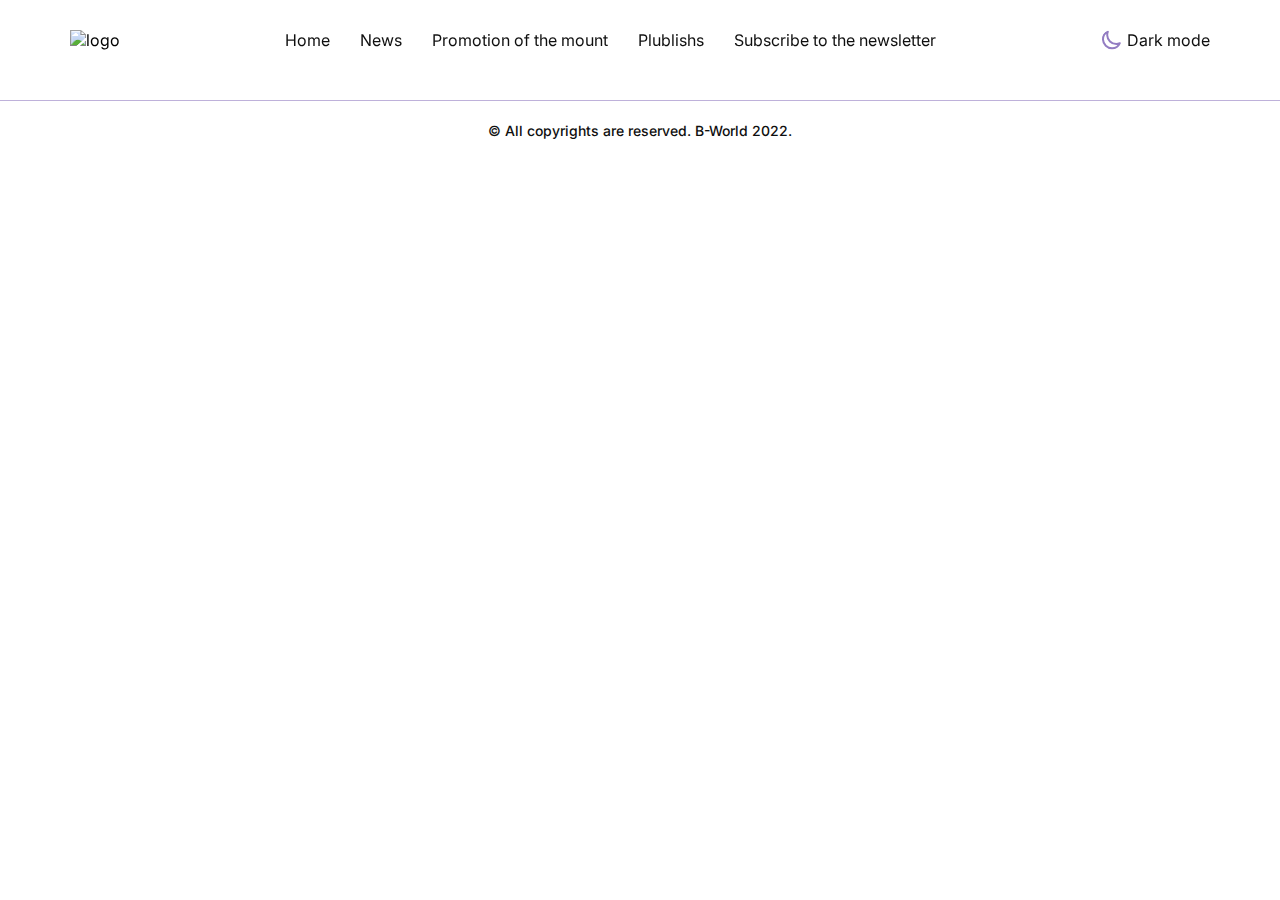
==== details.html @ 93e81529 "first commit" ====
<!DOCTYPE html>
<html lang="en">
  <head>
    <meta charset="UTF-8" />
    <meta name="viewport" content="width=device-width, initial-scale=1.0" />
    <style>
      @import url("https://fonts.googleapis.com/css2?family=Inter:ital,opsz,wght@0,14..32,100..900;1,14..32,100..900&display=swap");
    </style>
    <link rel="stylesheet" href="./assets/css/style.css" />
    <link rel="stylesheet" href="./assets/css/details.css" />
    <link rel="icon" href="./assets/imgs/Logo.svg" />
    <title>Document</title>
  </head>
  <body>
    <!-- ------------------------navbar--------------------- -->
    <header>
      <nav>
        <div class="container">
          <div class="logoContainer">
            <img src="./assets/imgs/Logo.svg" alt="logo" class="logo" />
          </div>
          <ul class="navLinks">
            <li class="navLink"><a href="index.html">Home</a></li>
            <li class="navLink"><a href="">News</a></li>
            <li class="navLink"><a href="">Promotion of the mount</a></li>
            <li class="navLink"><a href="">Plublishs</a></li>
            <li class="navLink"><a href="">Subscribe to the newsletter</a></li>
          </ul>
          <div class="navActoins">
            <button class="modeSwitchBtn"></button>
            <button class="menuBtn">
              <img src="./assets/imgs/Menu.svg" alt="menu" />
            </button>
          </div>
        </div>
      </nav>
      <div class="sideBar">
        <div>
          <button class="closeBtn">
            <img src="./assets/imgs/close.svg" />
          </button>
          <ul class="navLinks">
            <li class="navLink"><a href="index.html">Home</a></li>
            <li class="navLink"><a href="">News</a></li>
            <li class="navLink"><a href="">Promotion of the mount</a></li>
            <li class="navLink"><a href="">Plublishs</a></li>
            <li class="navLink"><a href="">Subscribe to the newsletter</a></li>
          </ul>
          <div>
            <button class="modeSwitchBtn">
              <p></p>
              <span class="switch"><span class="switchIcn"></span></span>
            </button>
          </div>
        </div>
      </div>
    </header>
    <div class="mt productDetails">
      <div class="container"></div>
    </div>
    <!-- ------------------footer--------------------- -->
    <footer class="mt">
      <div class="container">
        <p>© All copyrights are reserved. B-World 2022.</p>
      </div>
    </footer>
    <script src="./assets/js/script.js"></script>
  </body>
</html>
---- assets/css/style.css ----
* {
  box-sizing: border-box;
  padding: 0;
  margin: 0;
  font-family: inter;
}
[data-theme="light"] {
  --primary-color: #937dc2;
  --black-color: #0f0f0f;
  --white-color: #ffffff;
  --violet-color: violet;
}

[data-theme="dark"] {
  --primary-color: #937dc2;
  --black-color: #ffffff;
  --white-color: #0f0f0f;
  --violet-color: violet;
}
body {
  background-color: var(--white-color);
  transition: 300ms;
}
button {
  cursor: pointer;
}
.container {
  margin: 0 70px;
}
.mt {
  margin-top: 100px;
}
.primaryBtn {
  transition: 300ms;
  padding: 12px 32px;
  border-radius: 2px;
  background-color: var(--primary-color);
  border: 1px solid;
  border-color: var(--primary-color);
  color: white;
}
.outlinePrimaryBtn {
  padding: 12px 32px;
  border-radius: 2px;
  background-color: transparent;
  border: 1px solid var(--primary-color);
  color: var(--primary-color);
}
.outlineSecondaryBtn {
  padding: 12px 32px;
  border-radius: 2px;
  background-color: transparent;
  border: 1px solid var(--violet-color);
  color: var(--violet-color);
}
.primaryBtn:hover {
  border-color: var(--primary-color);
  color: var(--primary-color);
  background-color: transparent;
}
/* ---------------------------- header ------------------------ */
nav {
  height: 80px;
  position: fixed;
  top: 0;
  width: 100%;
  z-index: 10;
}
nav .container {
  height: 100%;
  display: flex;
  justify-content: space-between;
  align-items: center;
}
.navLinks {
  list-style: none;
  display: flex;
  gap: 30px;
}
.navLink a {
  color: var(--black-color);
  text-decoration: none;
}
.modeSwitchBtn {
  display: flex;
  align-items: center;
  gap: 5px;
  border: none;
  background-color: transparent;
  font-size: 16px;
  color: var(--black-color);
}
nav .navActoins button:last-child {
  border: none;
  background-color: transparent;
  display: none;
}
.scrolled {
  background-color: var(--white-color);
  box-shadow: 0 0px 20px 2px var(--black-color);
}
.sideBar {
  color: var(--black-color);
  height: 100vh;
  width: 246px;
  position: fixed;
  top: 0;
  right: 0;
  box-shadow: 0 0px 20px 2px var(--black-color);
  background-color: var(--white-color);
  z-index: 11;
  transform: translateX(200%);
  transition: 300ms;

  .closeBtn {
    padding: 30px 20px 0 20px;
    margin-bottom: 30px;
    background-color: transparent;
    border: none;
  }
  .sideBarActiions {
    padding: 30px 20px;
    .modeSwitchBtn {
      display: flex;
      justify-content: space-between;
      align-items: center;
      width: 100%;
    }
  }
}
.sideBar .navLinks {
  border-bottom: 1px solid var(--primary-color);
  flex-direction: column;
  padding: 30px 20px;
  padding-bottom: 50px;
}
.switch {
  position: relative;
  height: 1.2rem;
  width: 2.9rem;
  cursor: pointer;
  border-radius: 9999px;
  background-color: rgba(100, 116, 139, 0.377);
  transition: all 0.3s ease;
  background-color: var(--primary-color);
}

.switch span {
  position: absolute;
  left: calc(1.4rem - 1.5rem);
  top: calc(1.3rem - 1.5rem);
  display: block;
  height: 1.5rem;
  width: 1.5rem;
  border: 1px solid rgba(100, 116, 139, 0.527);
  border-radius: 9999px;
  background-color: rgba(255, 255, 255, 1);
  box-shadow: 0 3px 10px rgba(100, 116, 139, 0.327);
  transition: all 0.3s ease;
}
/* --------------------footer------------------------------ */
footer {
  height: 60px;
  border-top: 1px solid #937dc299;
  display: flex;
  justify-content: center;
  align-items: center;
  p {
    color: var(--black-color);
    font-size: 14px;
    font-weight: 500;
    text-align: center;
  }
}
/* -----------------media-------------------- */
@media (max-width: 767px) {
  nav {
    .navLinks {
      display: none;
    }
    .navActoins {
      button:first-child {
        display: none;
      }
    }
  }
  nav .navActoins button:last-child {
    display: block;
  }

  .container {
    margin: 0 20px;
  }
}
---- assets/css/details.css ----
.bookCard {
  display: flex;
  justify-content: space-between;
  flex-wrap: wrap;
}
.bookCard img {
  width: 476px;
  height: 600px;
}
.bookCard .bookCardBody {
  color: var(--black-color);
  width: 698px;
  height: 600px;
  display: flex;
  justify-content: space-between;
  flex-direction: column;
  div {
    h1 {
      font-size: 40px;
      font-weight: 700;
    }

    p:last-child {
      font-size: 12px;
      font-weight: 400;
    }
  }

  p:nth-child(2) {
    font-size: 18px;
    font-weight: 700;
    text-align: justify;

    span {
      font-size: 14px;
      font-weight: 400;
    }
  }
}
.bookCard .bookCardBody .mountCount {
  display: flex;
  gap: 10px;
  .mountBtn {
    width: 20px;
    height: 20px;
    background-color: transparent;
    border: 1px solid var(--primary-color);
    border-radius: 10px;
    font-size: 16px;
    display: flex;
    justify-content: center;
    align-items: center;
    color: var(--black-color);
  }
}
.bookCard .bookCardActions {
  display: flex;
  justify-content: space-between;
  padding-bottom: 20px;
  button {
    width: 49%;
  }
}
.bookCard .bookCardBody .bookCardFooter {
  padding-top: 37px;
  border-top: 1px solid var(--primary-color);
  display: flex;
  flex-direction: column;
  gap: 30px;
  .bookStat {
    color: var(--black-color);
    font-size: 16px;
    font-weight: 400;
    span {
      color: var(--primary-color);
      font-size: 16px;
      font-weight: 400;
    }
  }
}
/* -------------------------media----------------------- */
@media (max-width: 767px) {
  .bookCard img {
    width: 100%;
    height: fit-content;
    margin-bottom: 20px;
  }
  .bookCard .bookCardBody {
    height: max-content;
    gap: 30px;
  }
}
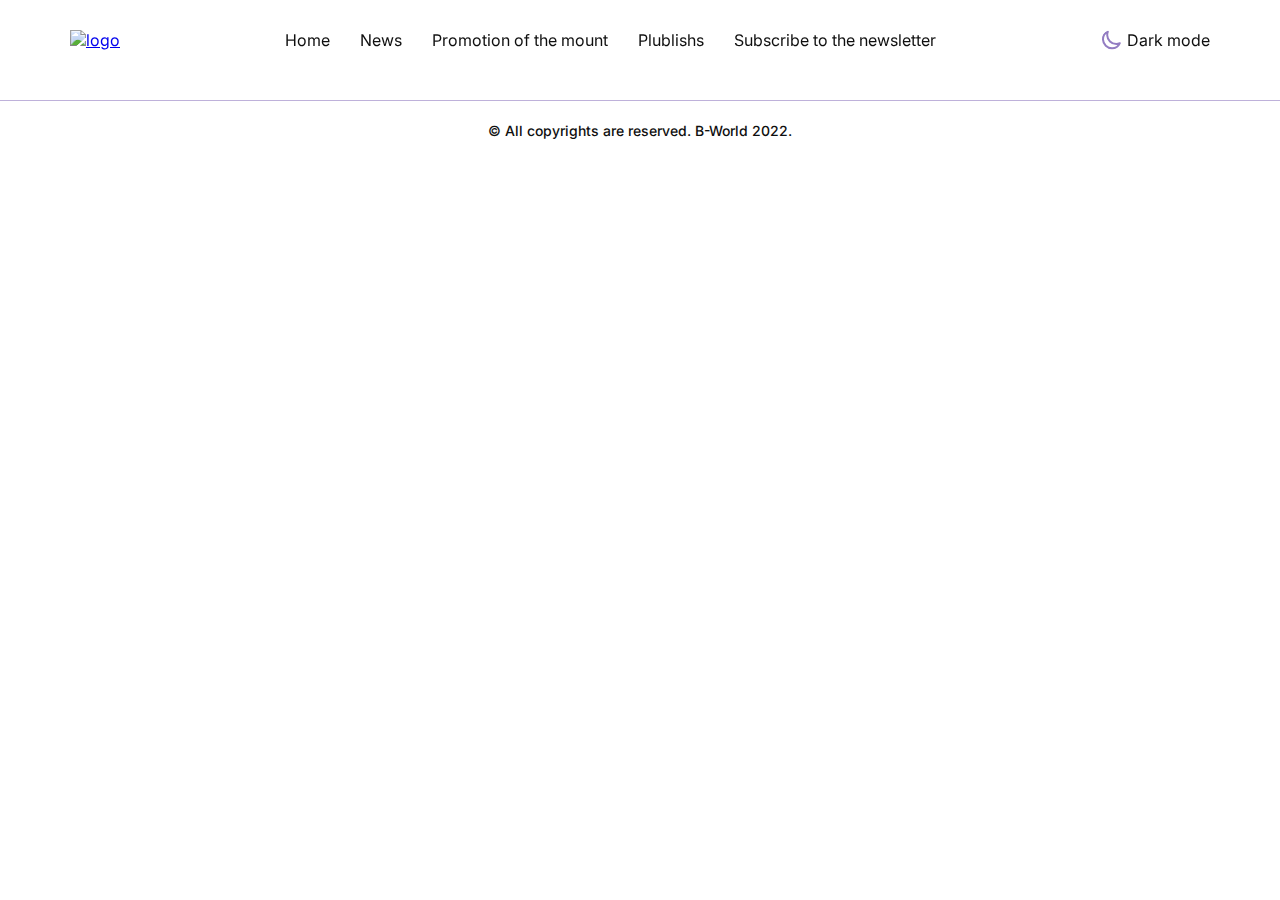
==== commit f9ec61c9: "fix logo" ====
--- a/details.html
+++ b/details.html
@@ -17,7 +17,9 @@
       <nav>
         <div class="container">
           <div class="logoContainer">
-            <img src="./assets/imgs/Logo.svg" alt="logo" class="logo" />
+            <a href="index.html">
+              <img src="./assets/imgs/Logo.svg" alt="logo" class="logo" />
+            </a>
           </div>
           <ul class="navLinks">
             <li class="navLink"><a href="index.html">Home</a></li>
